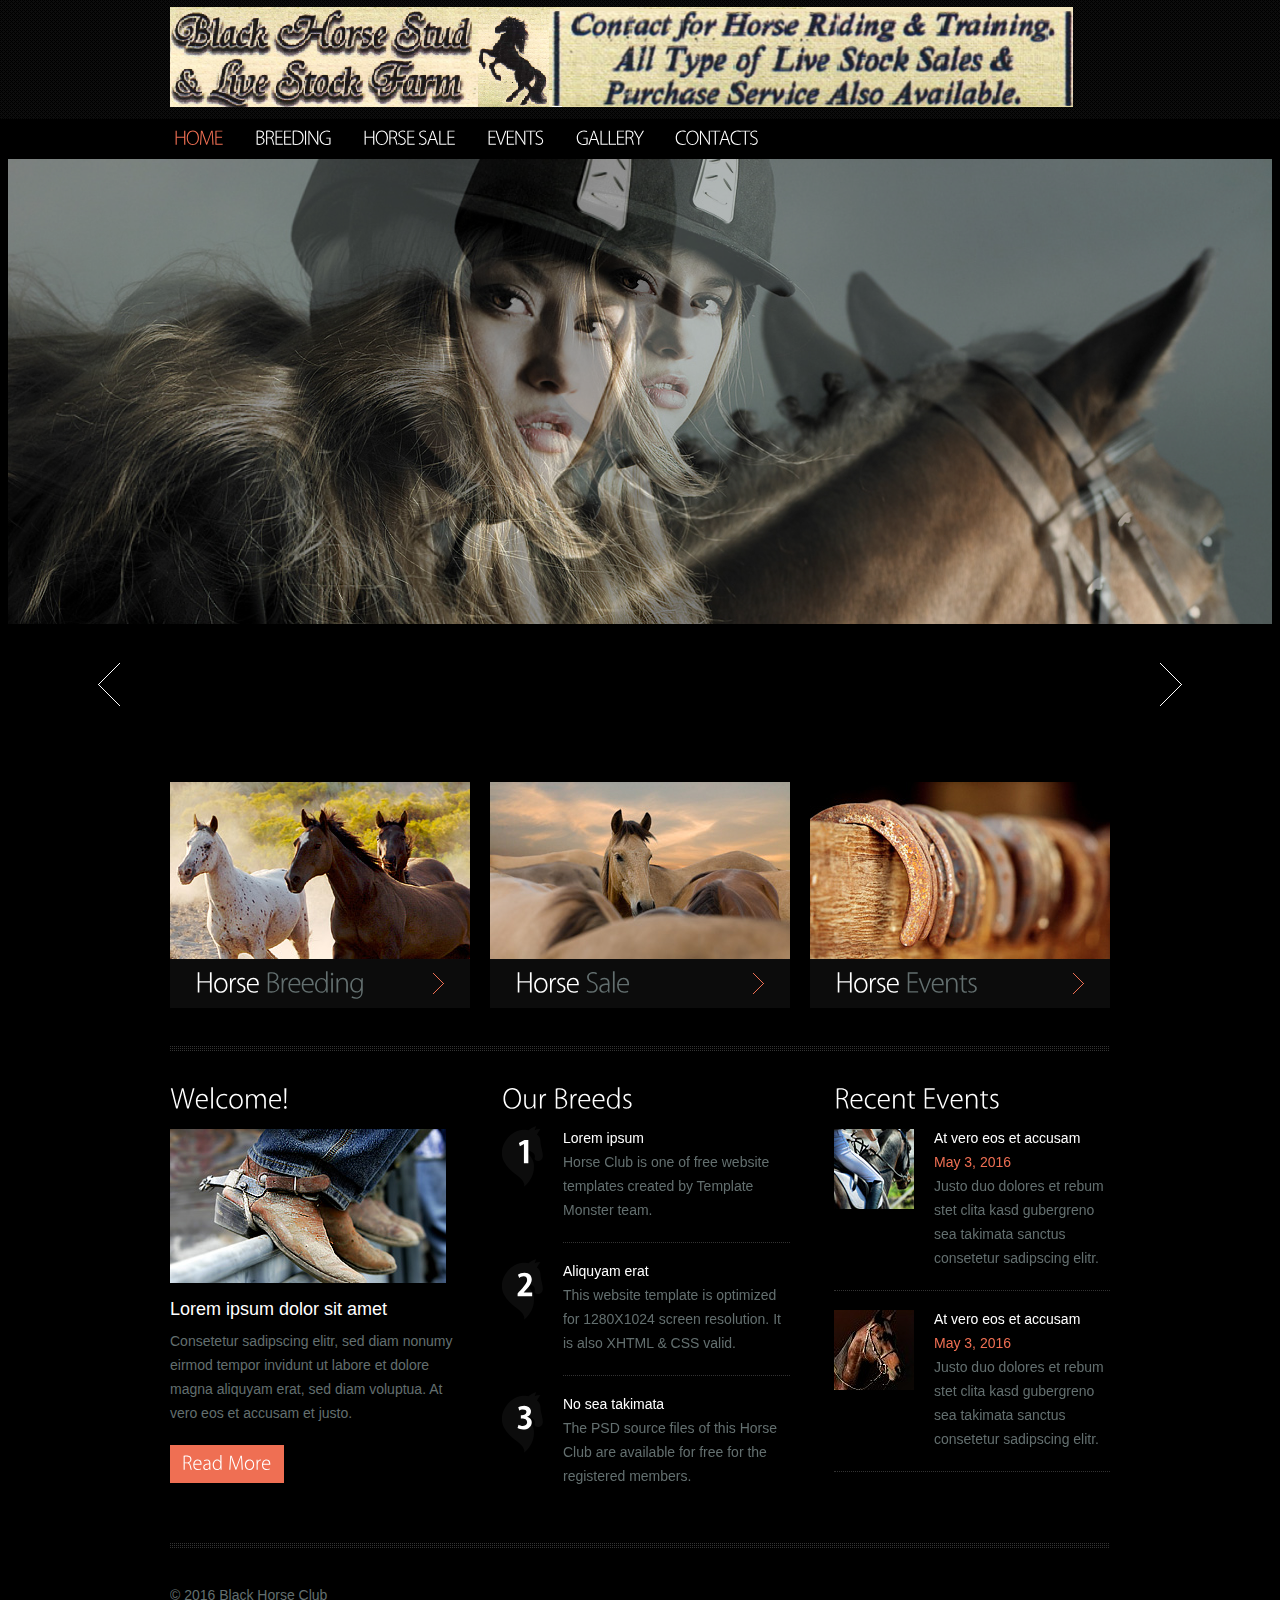
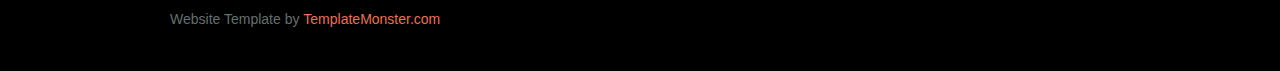
==== index.html @ 8a6ad32f "1) Updated contact info 2) Removed 3 extra columns from the footer." ====
<!DOCTYPE html>
<html lang="en">
<head>
<title>Black Horse Stud</title>
<meta charset="utf-8">
<link rel="stylesheet" type="text/css" media="screen" href="css/reset.css">
<link rel="stylesheet" type="text/css" media="screen" href="css/grid_12.css">
<link rel="stylesheet" type="text/css" media="screen" href="css/style.css">
<link rel="stylesheet" type="text/css" media="screen" href="css/slider.css">
<script src="js/jquery-1.7.min.js"></script>
<script src="js/jquery.easing.1.3.js"></script>
<script src="js/tms-0.4.1.js"></script>
<script src="js/cufon-yui.js"></script>
<script src="js/cufon-replace.js"></script>
<script src="js/Kozuka_L_300.font.js"></script>
<script src="js/Kozuka_B_700.font.js"></script>
<script>
$(document)
    .ready(function () {
    $('.slider')
        ._TMS({
        show: 0,
        pauseOnHover: true,
        prevBu: '.prev',
        nextBu: '.next',
        playBu: false,
        duration: 10000,
        preset: 'zoomer',
        pagination: true,
        pagNums: false,
        slideshow: 7000,
        numStatus: false,
        banners: 'fade',
        waitBannerAnimation: false,
        progressBar: false
    })
});
</script>
<!--[if lt IE 9]>
<script src="js/html5.js"></script>
<link rel="stylesheet" type="text/css" media="screen" href="css/ie.css">
<![endif]-->
</head>
<body>
<!--==============================header=================================-->
<header>
  <div class="main">
    <h1><a href="index.html"><img src="images/logo.png" alt=""></a></h1>
    <div class="social-icons" style="display:none;" style="display:none;"> <span>Follow Us:</span>
      <div> <a href="#" class="icon-3"></a> <a href="#" class="icon-2"></a> <a href="#" class="icon-1"></a> </div>
    </div>
    <div class="clear"></div>
  </div>
</header>
<nav>
  <ul class="menu">
    <li class="current"><a href="index.html">Home</a></li>
    <li><a href="breeding.html">Breeding</a></li>
    <li><a href="sale.html">Horse Sale</a></li>
    <li><a href="events.html">Events</a></li>
    <li><a href="gallery.html">Gallery</a></li>
    <li><a href="contacts.html">Contacts</a></li>
  </ul>
  <div class="clear"></div>
</nav>
<div id="slide">
  <div class="slider">
    <ul class="items">
      <li><img src="images/slider-1.jpg" alt="">
        <div class="banner">
          <p class="extra-wrap"><strong>The most reputable horse breeder</strong><span>Lorem ipsum dolor sit amet, consetetur sadipscing elitr sed diam nonumy</span></p>
          <!--<a href="#">Read More</a>--></div>
      </li>
      <li><img src="images/slider-2.jpg" alt="">
        <div class="banner">
          <p class="extra-wrap"><strong>Want a stable friendship? Get a horse!</strong><span>Dolor sit amet, consetetur sadipscing elitr sed diam nonumy</span></p>
          <!--<a href="#">Read More</a>--></div>
      </li>
      <li><img src="images/slider-3.jpg" alt="">
        <div class="banner">
          <p class="extra-wrap"><strong>We can care about your horses!</strong><span>Consetetur sadipscing elitr sed diam nonumy</span></p>
          <!--<a href="#">Read More</a>--></div>
      </li>
    </ul>
  </div>
  <a href="#" class="prev"></a><a href="#" class="next"></a> </div>
<!--==============================content================================-->
<section id="content">
  <div class="container_12 top-1">
    <div class="grid_4 box-1"> <img src="images/page1-img1.jpg" alt=""> <a href="#"><span class="clr-1">Horse</span> Breeding</a> </div>
    <div class="grid_4 box-1"> <img src="images/page1-img2.jpg" alt=""> <a href="#"><span class="clr-1">Horse</span> Sale</a> </div>
    <div class="grid_4 box-1"> <img src="images/page1-img3.jpg" alt=""> <a href="#"><span class="clr-1">Horse</span> Events</a> </div>
    <div class="grid_12">
      <div class="line pad-1"></div>
    </div>
    <div class="grid_4">
      <h2 class="p2">Welcome!</h2>
      <img src="images/page1-img4.jpg" alt="">
      <p class="text-1 top-2 p3">Lorem ipsum dolor sit amet</p>
      <p>Consetetur sadipscing elitr, sed diam nonumy eirmod tempor invidunt ut labore et dolore magna aliquyam erat, sed diam voluptua. At vero eos et accusam et justo.</p>
      <a href="#" class="button top-3">Read More</a> </div>
    <div class="grid_4">
      <div class="left-1">
        <h2 class="p4">Our Breeds</h2>
        <div class="wrap">
          <div class="number">1</div>
          <p class="extra-wrap border-bot-1"><span class="clr-1">Lorem ipsum</span><br>
            Horse Club is one of free website templates created by Template Monster team. </p>
        </div>
        <div class="wrap">
          <div class="number">2</div>
          <p class="extra-wrap border-bot-1"><span class="clr-1">Aliquyam erat</span><br>
            This website template is optimized for 1280X1024 screen resolution. It is also XHTML & CSS valid.</p>
        </div>
        <div class="wrap">
          <div class="number">3</div>
          <p class="extra-wrap"><span class="clr-1">No sea takimata</span><br>
            The PSD source files of this Horse Club are available for free for the registered members.</p>
        </div>
      </div>
    </div>
    <div class="grid_4">
      <div class="left-2">
        <h2 class="p4">Recent Events</h2>
        <div class="wrap border-bot-1"> <img src="images/page1-img5.jpg" alt="" class="img-indent">
          <p class="extra-wrap"><span class="clr-1">At vero eos et accusam</span><br>
            <a href="#" class="link">May 3, 2016</a><br>
            Justo duo dolores et rebum stet clita kasd gubergreno sea takimata sanctus consetetur sadipscing elitr.</p>
        </div>
        <div class="wrap border-bot-1"> <img src="images/page1-img6.jpg" alt="" class="img-indent">
          <p class="extra-wrap"><span class="clr-1">At vero eos et accusam</span><br>
            <a href="#" class="link">May 3, 2016</a><br>
            Justo duo dolores et rebum stet clita kasd gubergreno sea takimata sanctus consetetur sadipscing elitr.</p>
        </div>
      </div>
    </div>
    <div class="clear"></div>
  </div>
</section>
<!--==============================footer=================================-->
<footer>
  <!--<div class="footer-col-1">
    <h3>Why Us</h3>
    <ul class="list-1">
      <li><a href="#">Nam liber tepor cum</a></li>
      <li><a href="#">Soluta nobeleifend option</a></li>
      <li><a href="#">Congue ni imperdietng</a></li>
    </ul>
  </div>
  <div class="footer-col-2">
    <h3>Address</h3>
    <dl class="adrss">
      <dd><span>Country:</span>USA</dd>
      <dd><span>City:</span>San Diego</dd>
      <dd><span>Email:</span><a href="#" class="link">lcenter@mail.com</a></dd>
    </dl>
  </div>
  <div class="footer-col-3">
    <h3>Newsletter</h3>
    <form id="form-search" method="post" action="#">
      <input type="text" value="" onBlur="if(this.value=='') this.value=''" onFocus="if(this.value =='' ) this.value=''">
      <a href="#"></a>
    </form>
  </div>-->
  <div class="footer-col-4">
    <p>© 2016 Black Horse Club<br>
      Website Template by <a target="_blank" href="http://www.templatemonster.com/" class="link">TemplateMonster.com</a></p>
  </div>
</footer>
<script>Cufon.now();</script>
</body>
</html>
---- css/grid_12.css ----
.container_12 {
	margin-left:auto;
	margin-right:auto;
	width:960px
}
.grid_1, .grid_2, .grid_3, .grid_4, .grid_5, .grid_6, .grid_7, .grid_8, .grid_9, .grid_10, .grid_11, .grid_12 {
	display:inline;
	float:left;
	position:relative;
	margin:0 10px
}
.alpha {
	margin-left:0
}
.omega {
	margin-right:0
}
.container_12 .grid_1 {
	width:60px
}
.container_12 .grid_2 {
	width:140px
}
.container_12 .grid_3 {
	width:220px
}
.container_12 .grid_4 {
	width:300px
}
.container_12 .grid_5 {
	width:380px
}
.container_12 .grid_6 {
	width:460px
}
.container_12 .grid_7 {
	width:540px
}
.container_12 .grid_8 {
	width:620px
}
.container_12 .grid_9 {
	width:700px
}
.container_12 .grid_10 {
	width:780px
}
.container_12 .grid_11 {
	width:860px
}
.container_12 .grid_12 {
	width:940px
}
.container_12 .prefix_1 {
	padding-left:80px
}
.container_12 .prefix_2 {
	padding-left:160px
}
.container_12 .prefix_3 {
	padding-left:240px
}
.container_12 .prefix_4 {
	padding-left:320px
}
.container_12 .prefix_5 {
	padding-left:400px
}
.container_12 .prefix_6 {
	padding-left:480px
}
.container_12 .prefix_7 {
	padding-left:560px
}
.container_12 .prefix_8 {
	padding-left:640px
}
.container_12 .prefix_9 {
	padding-left:720px
}
.container_12 .prefix_10 {
	padding-left:800px
}
.container_12 .prefix_11 {
	padding-left:880px
}
.container_12 .suffix_1 {
	padding-right:80px
}
.container_12 .suffix_2 {
	padding-right:160px
}
.container_12 .suffix_3 {
	padding-right:240px
}
.container_12 .suffix_4 {
	padding-right:320px
}
.container_12 .suffix_5 {
	padding-right:400px
}
.container_12 .suffix_6 {
	padding-right:480px
}
.container_12 .suffix_7 {
	padding-right:560px
}
.container_12 .suffix_8 {
	padding-right:640px
}
.container_12 .suffix_9 {
	padding-right:720px
}
.container_12 .suffix_10 {
	padding-right:800px
}
.container_12 .suffix_11 {
	padding-right:880px
}
.container_12 .push_1 {
	left:80px
}
.container_12 .push_2 {
	left:160px
}
.container_12 .push_3 {
	left:240px
}
.container_12 .push_4 {
	left:320px
}
.container_12 .push_5 {
	left:400px
}
.container_12 .push_6 {
	left:480px
}
.container_12 .push_7 {
	left:560px
}
.container_12 .push_8 {
	left:640px
}
.container_12 .push_9 {
	left:720px
}
.container_12 .push_10 {
	left:800px
}
.container_12 .push_11 {
	left:880px
}
.container_12 .pull_1 {
	left:-80px
}
.container_12 .pull_2 {
	left:-160px
}
.container_12 .pull_3 {
	left:-240px
}
.container_12 .pull_4 {
	left:-320px
}
.container_12 .pull_5 {
	left:-400px
}
.container_12 .pull_6 {
	left:-480px
}
.container_12 .pull_7 {
	left:-560px
}
.container_12 .pull_8 {
	left:-640px
}
.container_12 .pull_9 {
	left:-720px
}
.container_12 .pull_10 {
	left:-800px
}
.container_12 .pull_11 {
	left:-880px
}
.clear {
	clear:both;
	display:block;
	overflow:hidden;
	visibility:hidden;
	width:0;
	height:0
}
.clearfix:after {
	clear:both;
	content:' ';
	display:block;
	font-size:0;
	line-height:0;
	visibility:hidden;
	width:0;
	height:0
}
.clearfix {
	display:inline-block
}
* html .clearfix {
	height:1%
}
.clearfix {
	display:block
}
---- css/style.css ----
/* Global properties ======================================================== */
html, body {
	width:100%;
	padding:0;
	margin:0;
}
body {
	font: 14px/24px Tahoma, Geneva, sans-serif;
	color:#636f6f;
	min-width:1264px;
	background: #000;
}
.ic {
	border:0;
	float:right;
	background:#fff;
	color:#f00;
	width:50%;
	line-height:10px;
	font-size:10px;
	margin:-220% 0 0 0;
	overflow:hidden;
	padding:0
}
.main {
	width:940px;
	margin:0 auto;
}
/***********************************************************************/
a {
	text-decoration:none;
	cursor:pointer;
	text-decoration:none;
}
a:hover {
	text-decoration:none;
}
.button {
	background:#ef6f53;
	color:#fff;
	font-size:18px;
	line-height:24px;
	padding:4px 12px 10px 12px;
	display:inline-block;
}
.button:hover {
	background:#636f6f;
}
.link {
	color:#ef6f53;
	text-decoration:none;
}
.link:hover {
	text-decoration:underline;
}
.clr-1 {
	color:#fff;
}
.text-1 {
	color:#fff;
	font-size:18px;
	line-height:24px;
}
h2 {
	font-size:26px;
	line-height:32px;
	color:#fff;
	font-weight:normal;
}
h3 {
	font-size:18px;
	line-height:24px;
	color:#fff;
	font-weight:normal;
}
ul {
	margin:0;
	padding:0;
	list-style-image:none;
}
ul.list-1 li {
	padding:0px 0 0px 12px;
	line-height:24px;
	background:url(../images/marker-1.gif) 0 9px no-repeat;
}
ul.list-1 li a {
	font-size:14px;
	color:#636f6f;
	line-height:24px;
}
ul.list-1 li a:hover {
	color:#ef6f53;
}
ul.list-2 li {
	padding:0px 0 6px 15px;
	line-height:24px;
	background:url(../images/marker-3.gif) 0 9px no-repeat;
}
ul.list-2 li a {
	font-size:14px;
	color:#fff;
	line-height:24px;
}
ul.list-2 li a:hover {
	color:#ef6f53;
}
/******************************************************************/
.clear {
	clear:both;
	line-height:0;
	font-size:0;
	width:100%;
}
.wrapper {
	width:100%;
	overflow:hidden;
	position:relative
}
.wrap {
	overflow:hidden;
	position:relative;
}
.extra-wrap {
	overflow:hidden;
}
.fleft {
	float:left;
}
.fright {
	float:right;
}
.img-indent {
	float:left;
	margin:3px 20px 0px 0;
}
.img-indent-2 {
	float:left;
	margin:8px 20px 0px 0;
}
.last {
	margin-right:0px !important;
	padding-right:0px !important;
}
.top-1 {
	padding-top:38px;
}
.top-2 {
	margin-top:14px;
}
.top-3 {
	margin-top:20px;
}
.top-4 {
	padding-top:30px;
}
.top-5 {
	padding-top:22px;
}
.top-6 {
	padding-top:19px;
}
.left-1 {
	margin-left:12px;
}
.left-2 {
	margin-left:24px;
}
.bot-0 {
	padding-bottom:0 !important;
	margin-bottom:0 !important;
}
.pad-0 {
	padding:0px 0px 0px 0px;
}
.pad-1 {
	margin:38px 0px 29px 0px;
}
.pad-2 {
	margin:40px 0px 30px 0px;
}
.p1 {
	padding-bottom:24px;
}
.p2 {
	padding-bottom:17px;
}
.p3 {
	padding-bottom:8px;
}
.p4 {
	padding-bottom:14px;
}
.p5 {
	padding-bottom:10px;
}
/*********************************header*************************************/
header {
	width:100%;
	margin:0 auto;
	z-index:101;
	background:url(../images/header.gif) 0 0 repeat;
	padding:7px 0 12px 0;
}
h1 {
	display:inline-block;
	z-index:100;
	float:left;
}
.social-icons {
	overflow:hidden;
	float:right;
	padding:25px 0px 0px 0;
}
.social-icons span {
	display:block;
	font-size:18px;
	line-height:24px;
	color:#636f6f;
	letter-spacing:-1px;
	margin:-3px 15px 0 0;
	text-align:right;
	float:left;
}
.social-icons>div {
	float:right;
	overflow:hidden;
}
.social-icons a {
	display:inline-block;
	width:23px;
	height:23px;
	float:right;
}
.icon-1 {
	background:url(../images/icon-1.png) 0 0 no-repeat;
}
.icon-2 {
	background:url(../images/icon-2.png) 0 0 no-repeat;
	margin-left:7px;
}
.icon-3 {
	background:url(../images/icon-3.png) 0 0 no-repeat;
	margin-left:7px;
}
.social-icons a:hover {
	background-color:#ef6f53;
}
nav {
	width:940px;
	margin:0 auto;
	z-index:100;
	padding:5px 0px 11px 0px;
}
ul.menu {
	display:inline-block;
}
ul.menu li {
	float:left;
	line-height:24px;
	margin:0px 28px 0px 4px;
}
ul.menu li a {
	font-size:18px;
	line-height:24px;
	color:#fff;
	text-transform:uppercase;
	display:inline-block;
	letter-spacing:-1px;
}
ul.menu li a:hover, ul.menu li.current a {
	color:#ef6f53;
}
/*********************************content*************************************/
#content {
	width:960px;
	margin:0 auto;
	padding:0px 0px 55px 0;
	position:relative;
}
.box-1 a {
	background:url(../images/marker-2.gif) right 13px no-repeat #0c0c0c;
	font-size:26px;
	line-height:32px;
	color:#636f6f;
	letter-spacing:-1px;
	display:block;
	padding:5px 26px 12px 25px;
}
.box-1 a:hover {
	background-color:#2f2929;
}
.line {
	background:url(../images/line.png) 0 0 repeat-x;
	height:5px;
}
.box-2 {
	overflow:hidden;
}
.number {
	background:url(../images/number.png) 0 0 no-repeat;
	width:45px;
	height:58px;
	font-size:30px;
	color:#fff;
	line-height:36px;
	text-align:center;
	float:left;
	margin: 0 16px 0 0;
	padding-top:5px;
}
.border-bot-1 {
	border-bottom:#333333 1px dotted;
	padding-bottom:20px;
	margin-bottom:16px;
}
.box-3>div {
	float:left;
	width:276px;
	margin-right:56px;
}
.box-4 {
	overflow:hidden;
	padding:10px 0 8px 0;
}
.box-4 img {
	float:left;
	margin:3px 20px 0 0;
}
.box-5>div {
	float:left;
	width:171px;
	margin-right:47px;
}
.lists {
	overflow:hidden;
}
.lists ul {
	float:left;
	width:286px;
	margin-right:32px;
}
/****************************footer************************/
footer {
	width:940px;
	margin:0 auto;
	position:relative;
	overflow:hidden;
	padding:37px 0 40px 0;
	background:url(../images/line.png) 0 0 repeat-x;
}
footer h3 {
	padding-bottom:15px;
}
.footer-col-1 {
	float:left;
	width:190px;
	padding:0 20px 0 0px;
}
#form-search {
	margin:3px 0 0 0px;
	overflow:hidden;
	width:180px;
	background:#1a1a1a;
}
#form-search span {
	display:block;
	margin-bottom:5px;
}
#form-search input {
	width:140px;
	height:20px;
	font-family:Tahoma, Geneva, sans-serif;
	font-size:14px;
	color:#fff;
	border:none;
	background:transparent;
	vertical-align:top;
	padding:2px 5px 3px 10px;
	display: inline-block;
	float:left;
}
#form-search a {
	float:right;
	background:url(../images/search.gif) 0 0 no-repeat #ef6f53;
	width:25px;
	height:25px;
}
#form-search a:hover {
	background-color:#636f6f;
}
.footer-col-2 {
	float:left;
	width:190px;
	padding:0 20px 0 0px;
}
.footer-col-3 {
	float:left;
	width:180px;
	padding:0 64px 0 0px;
}
dl.adrss {
	margin:0px 0 0px 0;
}
dl.adrss dt {
	line-height:24px;
	margin-bottom:3px;
}
dl.adrss dd span {
	width:52px;
	text-align:left;
	display:block;
	float:left;
	margin-right:12px;
	color:#fff;
}
dl.adrss dd {
}
dl.adrss dd a {
}
dl.adrss dd a:hover {
}
.footer-col-4 {
	float:left;
	width:276px;
	padding:3px 0px 0 0px;
}
/**********************form**********************/
.map {
	width:276px;
	height:200px;
	margin-top:17px;
}
.map iframe {
	width:276px;
	height:200px;
}
dl.adr {
	margin-top:13px;
}
dl.adr dt {
	margin-bottom:6px;
}
dl.adr dd span {
	width:80px;
	display:block;
	float:left;
	color:#fff;
}
dl.adr dd {
}
dl.adr dd a {
}
dl.adr dd a:hover {
}
#form {
	margin: 17px 0 0px 0px;
	width:607px;
}
#form input {
	border:#1a1a1a 1px solid;
	background:#1a1a1a;
	font-size:14px;
	font-family: Tahoma, Geneva, sans-serif;
	color:#fff;
	padding:3px 10px 3px 10px;
	outline: medium none;
	width: 511px;
	height:17px;
	float:left;
}
#form textarea {
	border:#1a1a1a 1px solid;
	background:#1a1a1a;
	font-size:14px;
	font-family: Tahoma, Geneva, sans-serif;
	color:#fff;
	height: 249px;
	outline: medium none;
	overflow: auto;
	padding: 4px 0px 0px 10px;
	width:521px;
	resize:none;
	margin:0px 0 0 0;
	float:left;
}
#form label {
	position:relative;
	display: block;
	min-height:30px;
	overflow:hidden;
}
.btns {
	text-align:right;
	overflow:hidden;
	width:607px;
}
.btns a {
	display:inline-block;
	margin:20px 0px 0 10px;
	width:88px;
	text-align:center;
}
#form label strong {
	float:left;
	display:block;
	padding-top:3px;
	line-height:15px;
	width:74px;
	font-weight:normal;
	white-space:nowrap;
}
---- css/slider.css ----
/*--------- slider ---------*/
#slide {
	position:relative;
	width:1264px;
	height:585px;
	margin:0 auto;
	padding:0px 0px 0 0px;
	z-index:2;
	background:#000;
	overflow:hidden;
}
.slider {
	width:1264px;
	height:465px;
	margin:0 auto;
	position:relative;
	z-index:2;
	overflow:visible !important;
}
.items {
	display:none;
}
.pagination {
	display:none;
}
.pagination li {
}
.pagination a {
}
.pagination li.current a, .pagination li:hover a {
}
.prev {
	position:absolute;
	top:504px;
	left:90px;
	z-index:111;
	display:inline-block;
	width:22px;
	height:43px;
	background:url(../images/prev.gif) 0 0 no-repeat;
}
.prev:hover {
	background-position:0 bottom;
}
.next {
	position:absolute;
	top:504px;
	right:90px;
	z-index:111;
	display:inline-block;
	width:22px;
	height:43px;
	background:url(../images/next.gif) 0 0 no-repeat;
}
.next:hover {
	background-position:0 bottom;
}
.banner {
	position:absolute;
	left:162px;
	top:465px;
	width:940px;
	background:#000;
	overflow:hidden;
	padding:10px 0 0px 0;
}
.banner p {
	width:740px;
	float:left;
}
.banner p strong {
	font-size:50px;
	line-height:60px;
	color:#fff;
	font-weight:normal;
	letter-spacing:-3px;
	display:block;
}
.banner p span {
	font-size:18px;
	line-height:24px;
	color:#636f6f;
	font-weight:normal;
	letter-spacing:-1px;
	display:block;
	margin-top:-1px;
}
.banner a {
	background:#ef6f53;
	color:#fff;
	font-size:26px;
	line-height:32px;
	padding:11px 24px 21px 24px;
	display:inline-block;
	float:right;
	margin-top:18px;
}
.banner a:hover {
	background:#636f6f;
}
---- css/ie.css ----
*+html {
	overflow:auto;
}
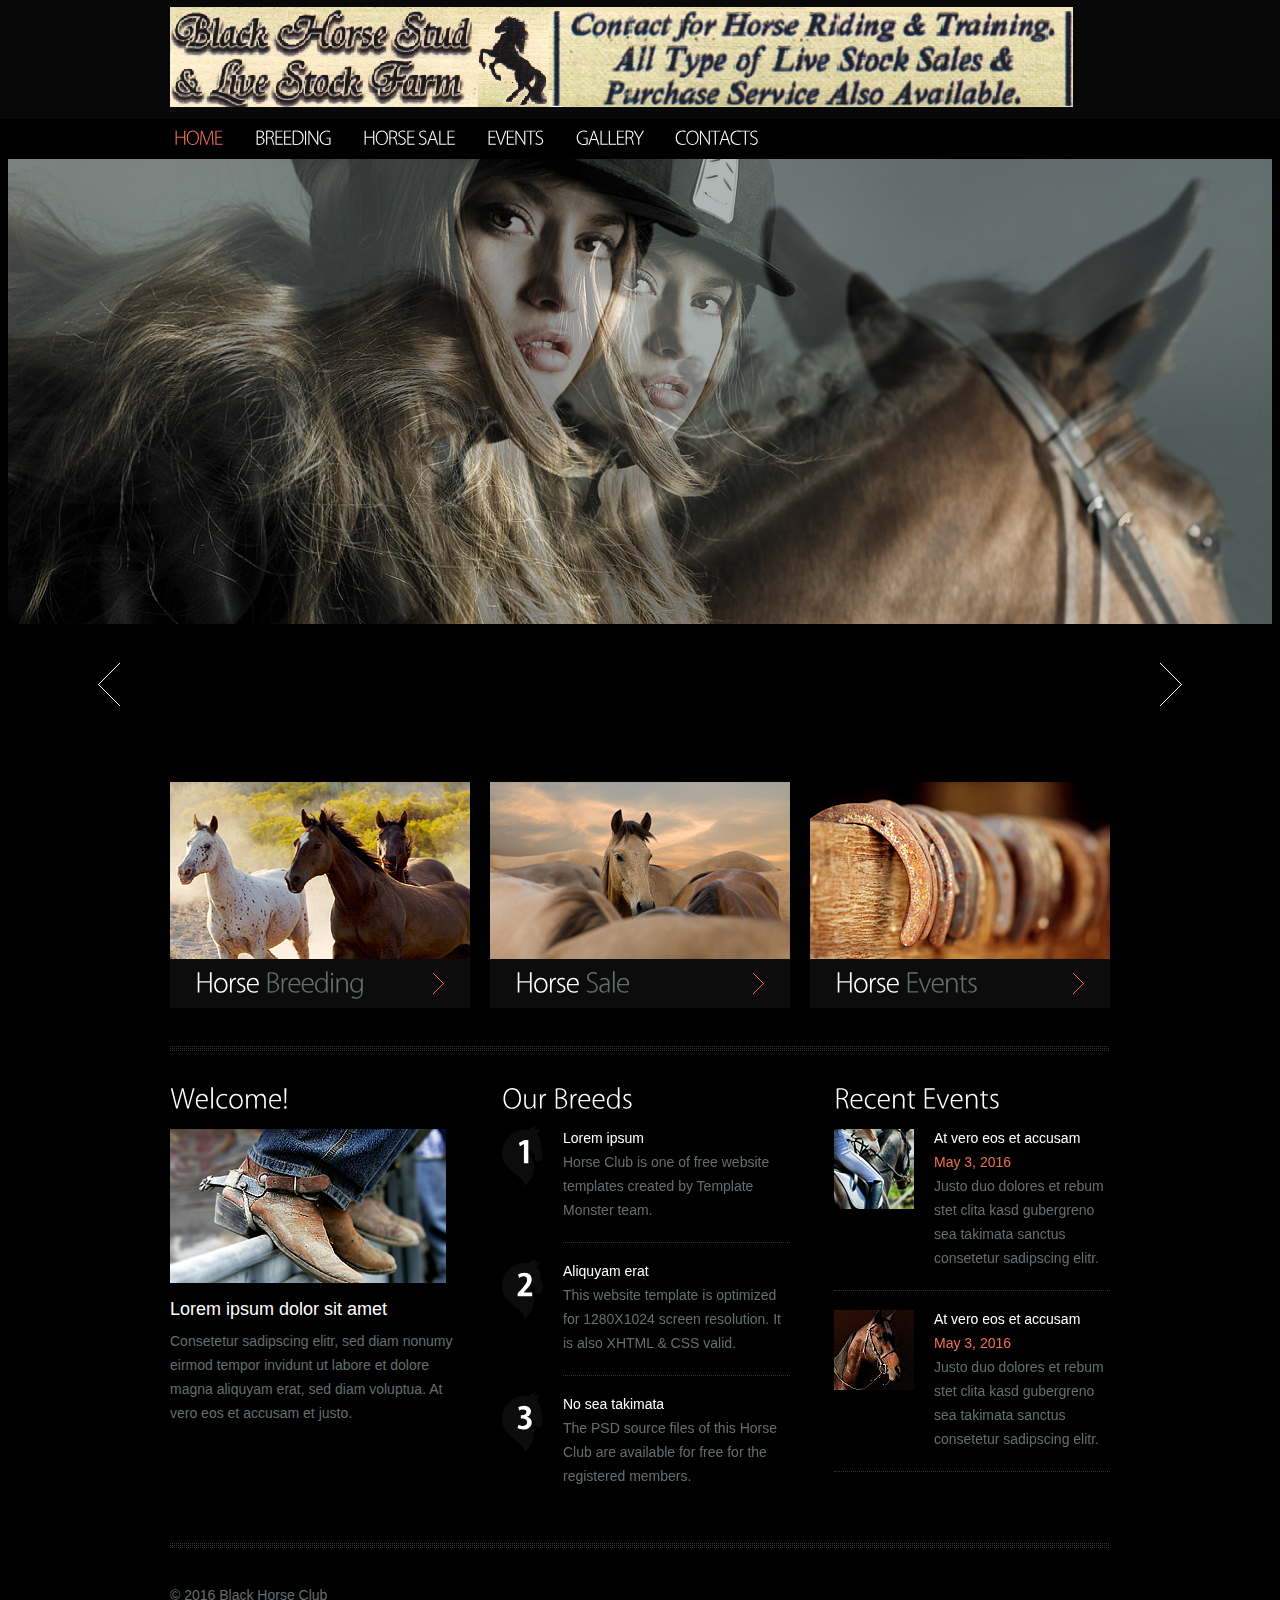
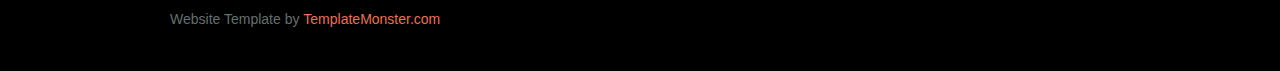
==== commit 3d079d16: "Commented Read more links" ====
--- a/index.html
+++ b/index.html
@@ -98,7 +98,7 @@
       <img src="images/page1-img4.jpg" alt="">
       <p class="text-1 top-2 p3">Lorem ipsum dolor sit amet</p>
       <p>Consetetur sadipscing elitr, sed diam nonumy eirmod tempor invidunt ut labore et dolore magna aliquyam erat, sed diam voluptua. At vero eos et accusam et justo.</p>
-      <a href="#" class="button top-3">Read More</a> </div>
+      <!--<a href="#" class="button top-3">Read More</a>--> </div>
     <div class="grid_4">
       <div class="left-1">
         <h2 class="p4">Our Breeds</h2>
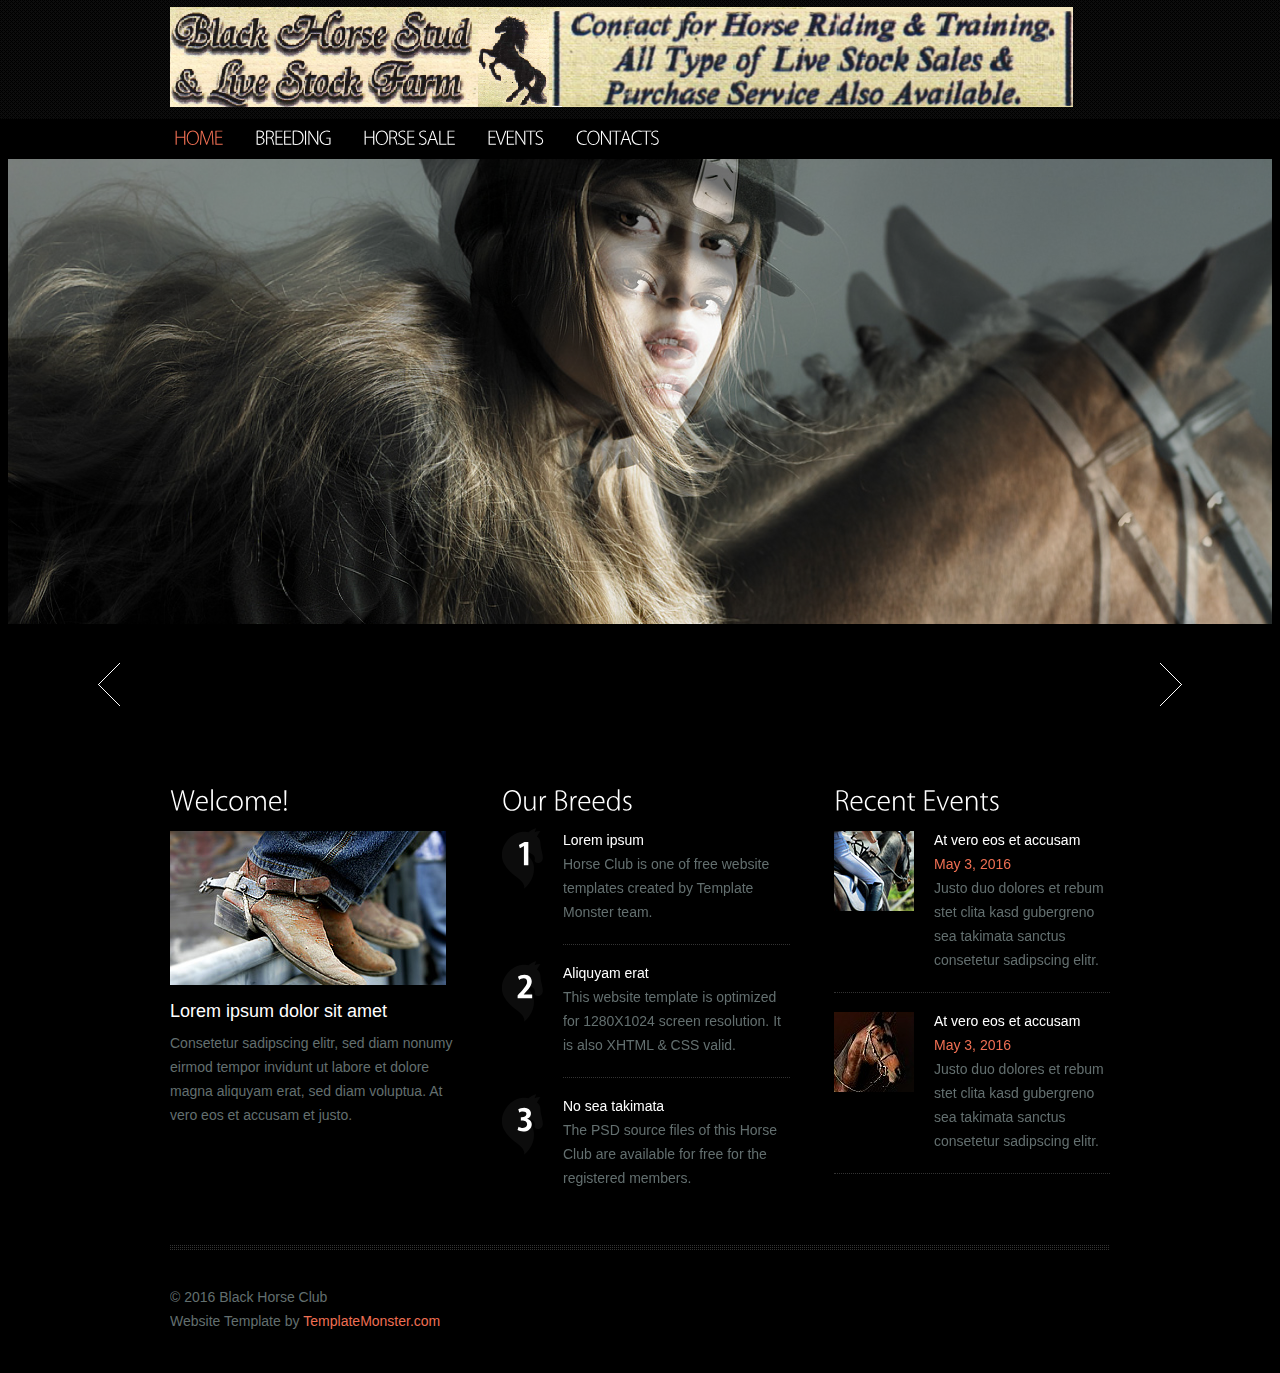
==== commit 9ff93896: "Removing extra content 1) Removed gallery 2) Commented extra grids from homepage." ====
--- a/index.html
+++ b/index.html
@@ -58,7 +58,7 @@
     <li><a href="breeding.html">Breeding</a></li>
     <li><a href="sale.html">Horse Sale</a></li>
     <li><a href="events.html">Events</a></li>
-    <li><a href="gallery.html">Gallery</a></li>
+    <!--<li><a href="gallery.html">Gallery</a></li>-->
     <li><a href="contacts.html">Contacts</a></li>
   </ul>
   <div class="clear"></div>
@@ -87,12 +87,12 @@
 <!--==============================content================================-->
 <section id="content">
   <div class="container_12 top-1">
-    <div class="grid_4 box-1"> <img src="images/page1-img1.jpg" alt=""> <a href="#"><span class="clr-1">Horse</span> Breeding</a> </div>
+    <!--<div class="grid_4 box-1"> <img src="images/page1-img1.jpg" alt=""> <a href="#"><span class="clr-1">Horse</span> Breeding</a> </div>
     <div class="grid_4 box-1"> <img src="images/page1-img2.jpg" alt=""> <a href="#"><span class="clr-1">Horse</span> Sale</a> </div>
     <div class="grid_4 box-1"> <img src="images/page1-img3.jpg" alt=""> <a href="#"><span class="clr-1">Horse</span> Events</a> </div>
     <div class="grid_12">
       <div class="line pad-1"></div>
-    </div>
+    </div>-->
     <div class="grid_4">
       <h2 class="p2">Welcome!</h2>
       <img src="images/page1-img4.jpg" alt="">
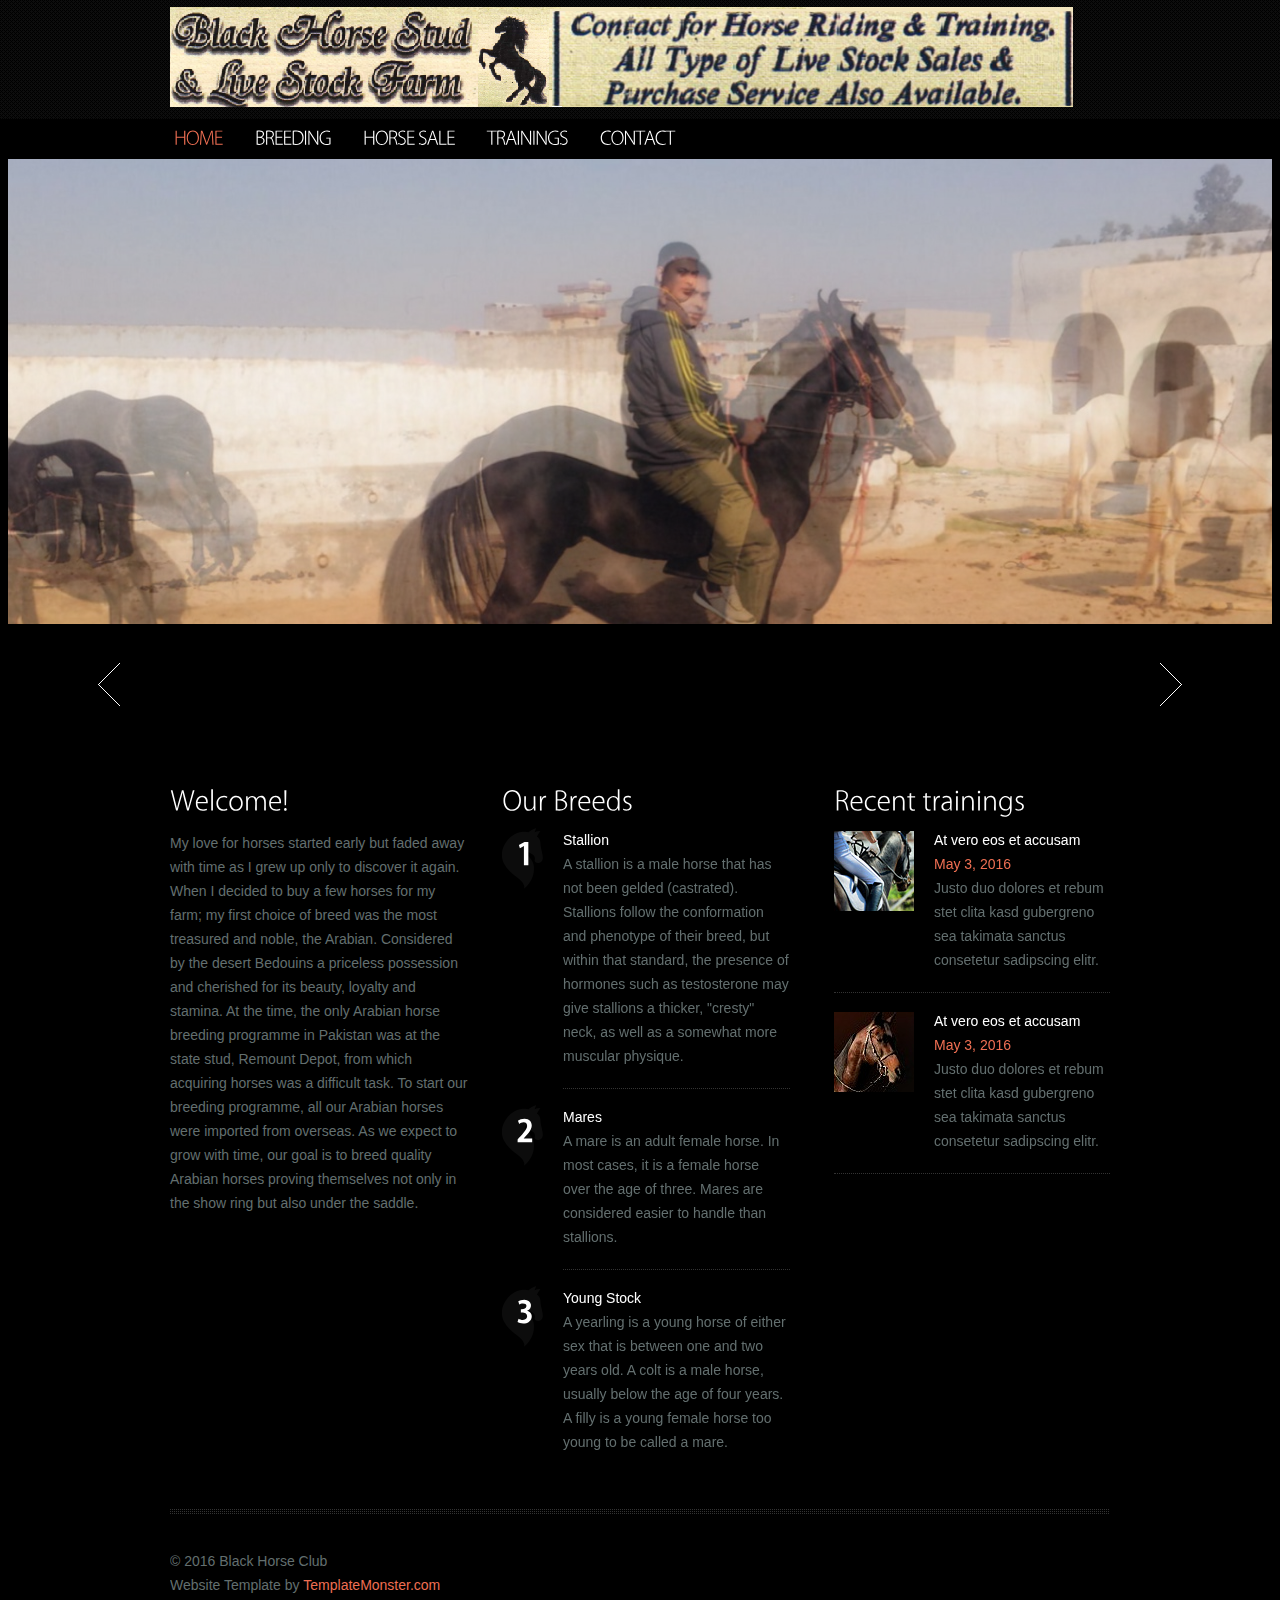
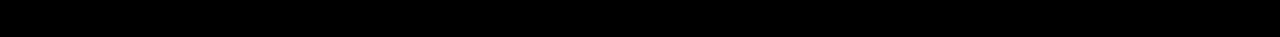
==== commit 32c5e786: "Content Updates 1) Owner image on contact page. 2) Change events to trainings. 3) Adding content on " ====
--- a/index.html
+++ b/index.html
@@ -57,9 +57,9 @@
     <li class="current"><a href="index.html">Home</a></li>
     <li><a href="breeding.html">Breeding</a></li>
     <li><a href="sale.html">Horse Sale</a></li>
-    <li><a href="events.html">Events</a></li>
+    <li><a href="trainings.html">trainings</a></li>
     <!--<li><a href="gallery.html">Gallery</a></li>-->
-    <li><a href="contacts.html">Contacts</a></li>
+    <li><a href="contact.html">Contact</a></li>
   </ul>
   <div class="clear"></div>
 </nav>
@@ -68,17 +68,17 @@
     <ul class="items">
       <li><img src="images/slider-1.jpg" alt="">
         <div class="banner">
-          <p class="extra-wrap"><strong>The most reputable horse breeder</strong><span>Lorem ipsum dolor sit amet, consetetur sadipscing elitr sed diam nonumy</span></p>
+          <p class="extra-wrap"><strong>The most reputable horse breeder</strong><!--<span>Lorem ipsum dolor sit amet, consetetur sadipscing elitr sed diam nonumy</span>--></p>
           <!--<a href="#">Read More</a>--></div>
       </li>
       <li><img src="images/slider-2.jpg" alt="">
         <div class="banner">
-          <p class="extra-wrap"><strong>Want a stable friendship? Get a horse!</strong><span>Dolor sit amet, consetetur sadipscing elitr sed diam nonumy</span></p>
+          <p class="extra-wrap"><strong>Want a stable friendship? Get a horse!</strong><!--<span>Dolor sit amet, consetetur sadipscing elitr sed diam nonumy</span>--></p>
           <!--<a href="#">Read More</a>--></div>
       </li>
       <li><img src="images/slider-3.jpg" alt="">
         <div class="banner">
-          <p class="extra-wrap"><strong>We can care about your horses!</strong><span>Consetetur sadipscing elitr sed diam nonumy</span></p>
+          <p class="extra-wrap"><strong>We can care about your horses!</strong><!--<span>Consetetur sadipscing elitr sed diam nonumy</span>--></p>
           <!--<a href="#">Read More</a>--></div>
       </li>
     </ul>
@@ -89,39 +89,46 @@
   <div class="container_12 top-1">
     <!--<div class="grid_4 box-1"> <img src="images/page1-img1.jpg" alt=""> <a href="#"><span class="clr-1">Horse</span> Breeding</a> </div>
     <div class="grid_4 box-1"> <img src="images/page1-img2.jpg" alt=""> <a href="#"><span class="clr-1">Horse</span> Sale</a> </div>
-    <div class="grid_4 box-1"> <img src="images/page1-img3.jpg" alt=""> <a href="#"><span class="clr-1">Horse</span> Events</a> </div>
+    <div class="grid_4 box-1"> <img src="images/page1-img3.jpg" alt=""> <a href="#"><span class="clr-1">Horse</span> trainings</a> </div>
     <div class="grid_12">
       <div class="line pad-1"></div>
     </div>-->
     <div class="grid_4">
       <h2 class="p2">Welcome!</h2>
-      <img src="images/page1-img4.jpg" alt="">
-      <p class="text-1 top-2 p3">Lorem ipsum dolor sit amet</p>
-      <p>Consetetur sadipscing elitr, sed diam nonumy eirmod tempor invidunt ut labore et dolore magna aliquyam erat, sed diam voluptua. At vero eos et accusam et justo.</p>
+      <!--<img src="images/page1-img4.jpg" alt="">-->
+      <!--<p class="text-1 top-2 p3">Lorem ipsum dolor sit amet</p>-->
+      <p>My love for horses started early but faded away with time as I grew up only to discover it again. 
+	  When I decided to buy a few horses for my farm; my first choice of breed was the most treasured and noble, the Arabian. 
+	  Considered by the desert Bedouins a priceless possession and cherished for its beauty, loyalty and stamina. 
+	  At the time, the only Arabian horse breeding programme in Pakistan was at the state stud, Remount Depot, from which acquiring horses was a difficult task. 
+	  To start our breeding programme, all our Arabian horses were imported from overseas. As we expect to grow with time, our goal is to breed quality Arabian horses proving themselves not only in the show ring but also under the saddle.</p>
       <!--<a href="#" class="button top-3">Read More</a>--> </div>
     <div class="grid_4">
       <div class="left-1">
         <h2 class="p4">Our Breeds</h2>
         <div class="wrap">
           <div class="number">1</div>
-          <p class="extra-wrap border-bot-1"><span class="clr-1">Lorem ipsum</span><br>
-            Horse Club is one of free website templates created by Template Monster team. </p>
+          <p class="extra-wrap border-bot-1"><span class="clr-1">Stallion</span><br>
+            A stallion is a male horse that has not been gelded (castrated). Stallions follow the conformation and phenotype of their breed, but within that standard, the presence of hormones such as testosterone may give stallions a thicker, "cresty" neck, as well as a somewhat more muscular physique. </p>
         </div>
         <div class="wrap">
           <div class="number">2</div>
-          <p class="extra-wrap border-bot-1"><span class="clr-1">Aliquyam erat</span><br>
-            This website template is optimized for 1280X1024 screen resolution. It is also XHTML & CSS valid.</p>
+          <p class="extra-wrap border-bot-1"><span class="clr-1">Mares</span><br>
+            A mare is an adult female horse. In most cases, it is a female horse over the age of three. Mares are considered easier to handle than stallions.</p>
         </div>
         <div class="wrap">
           <div class="number">3</div>
-          <p class="extra-wrap"><span class="clr-1">No sea takimata</span><br>
-            The PSD source files of this Horse Club are available for free for the registered members.</p>
+          <p class="extra-wrap"><span class="clr-1">Young Stock</span><br>
+            A yearling is a young horse of either sex that is between one and two years old. 
+			A colt is a male horse, usually below the age of four years. 
+			A filly is a young female horse too young to be called a mare.
+			</p>
         </div>
       </div>
     </div>
     <div class="grid_4">
       <div class="left-2">
-        <h2 class="p4">Recent Events</h2>
+        <h2 class="p4">Recent trainings</h2>
         <div class="wrap border-bot-1"> <img src="images/page1-img5.jpg" alt="" class="img-indent">
           <p class="extra-wrap"><span class="clr-1">At vero eos et accusam</span><br>
             <a href="#" class="link">May 3, 2016</a><br>
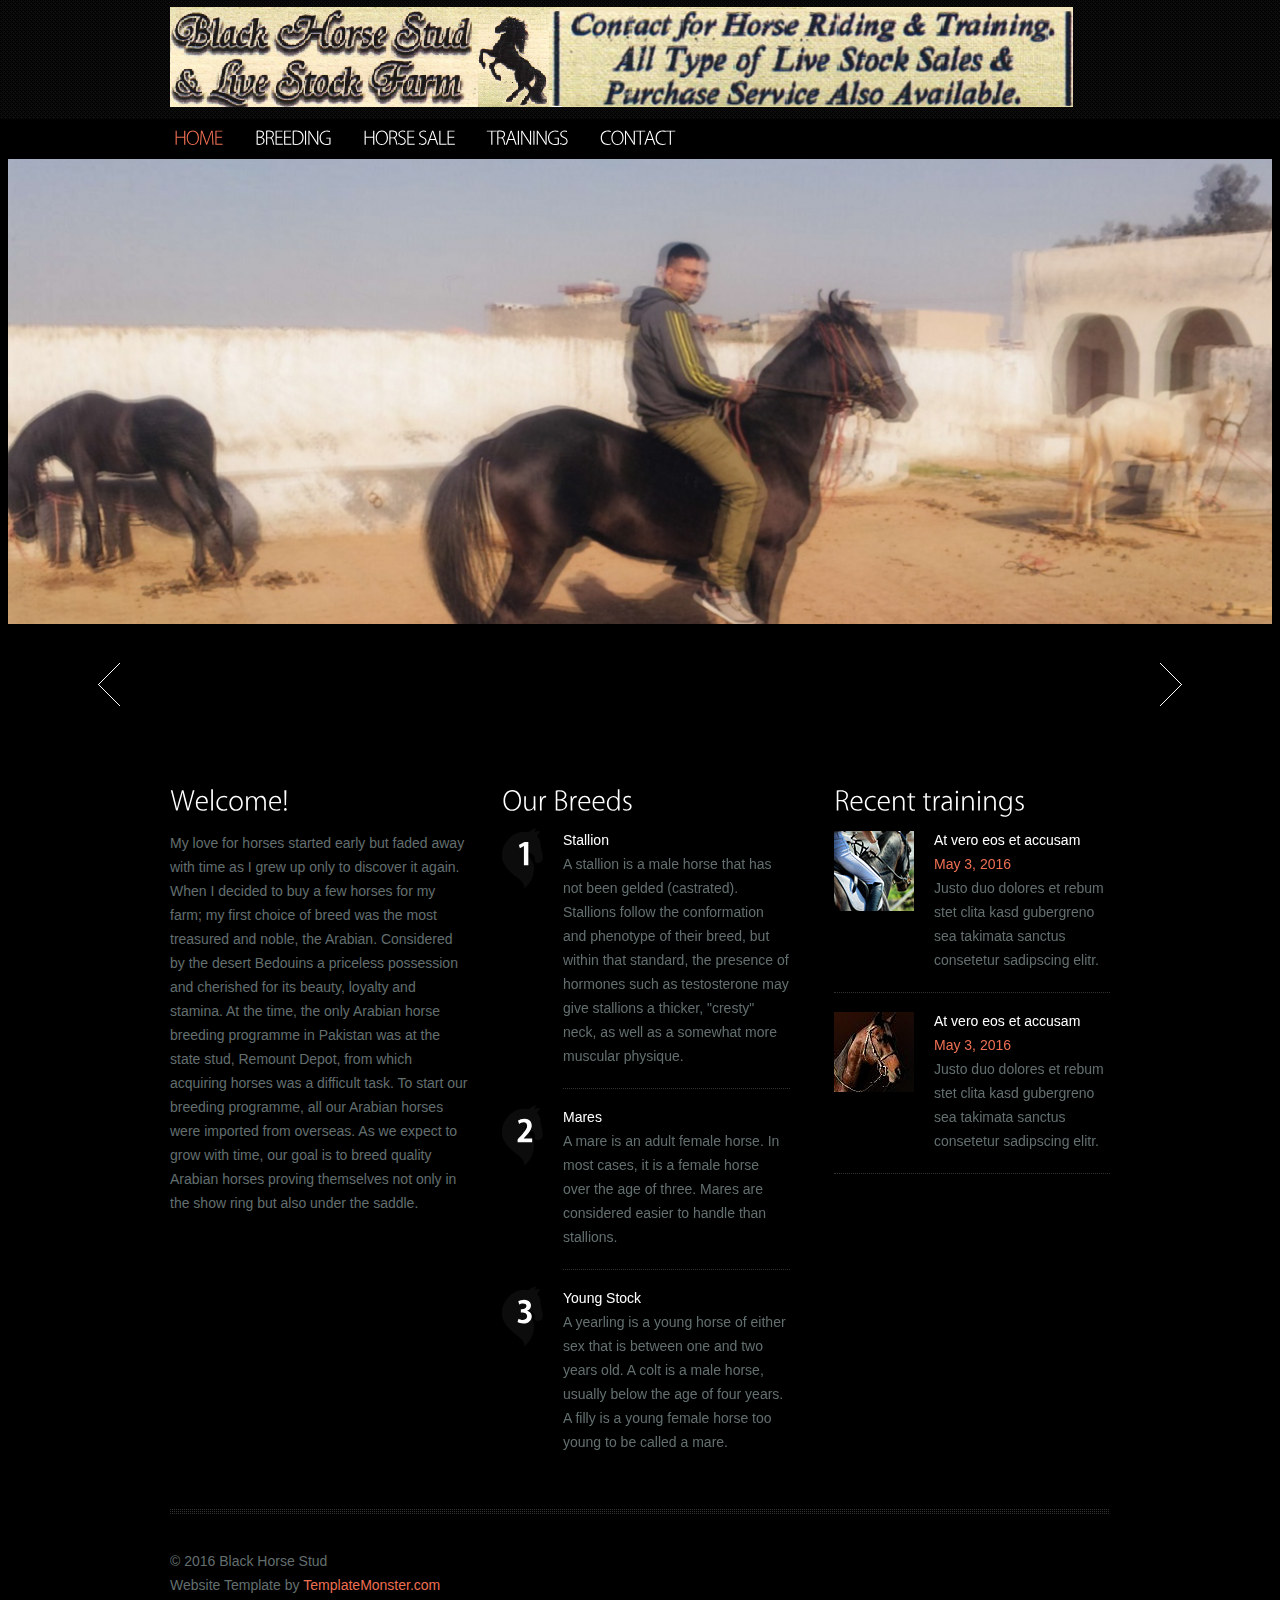
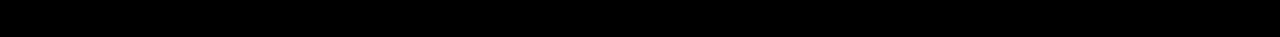
==== commit d30736e0: "Correct name in the footer." ====
--- a/index.html
+++ b/index.html
@@ -170,7 +170,7 @@
     </form>
   </div>-->
   <div class="footer-col-4">
-    <p>© 2016 Black Horse Club<br>
+    <p>© 2016 Black Horse Stud<br>
       Website Template by <a target="_blank" href="http://www.templatemonster.com/" class="link">TemplateMonster.com</a></p>
   </div>
 </footer>
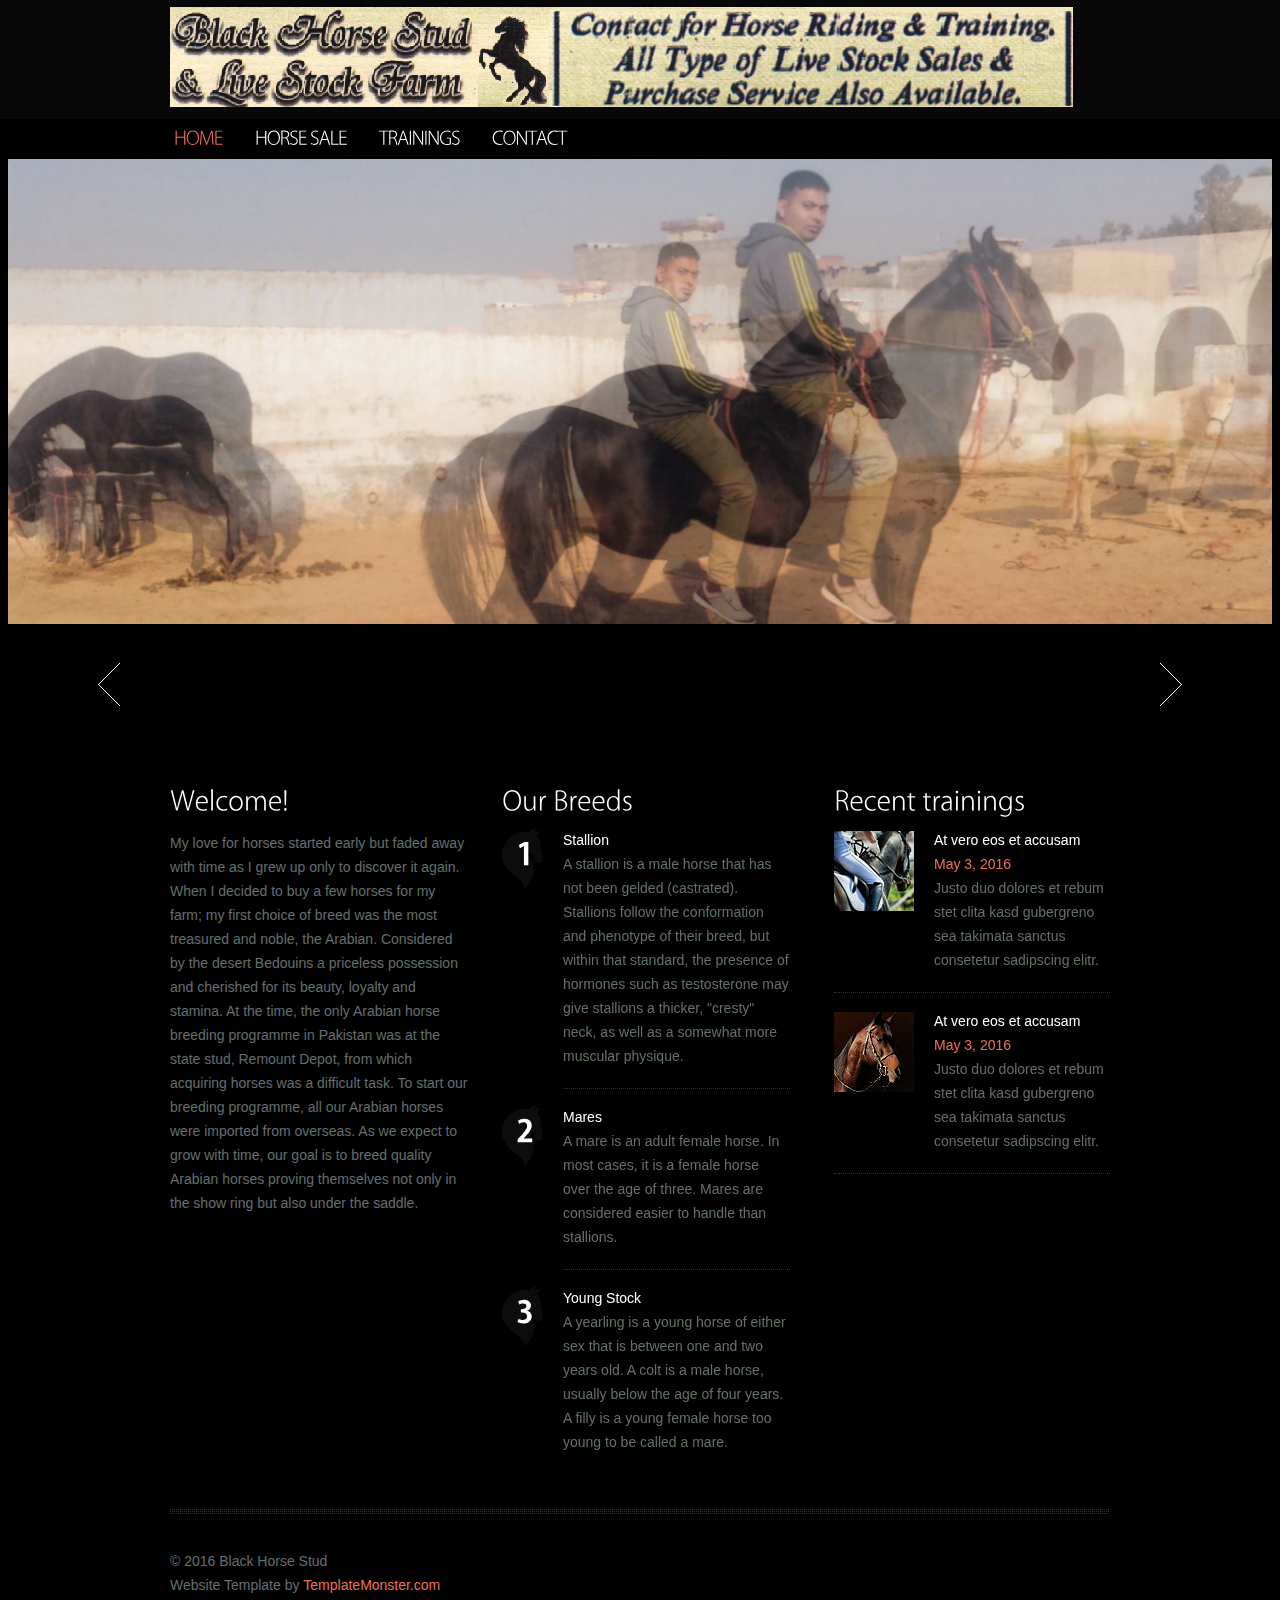
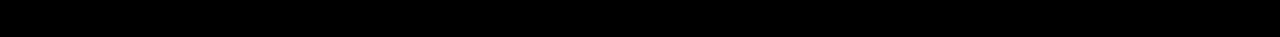
==== commit 90e7100c: "1) Removed breeding page. 2) Added special note on sales page." ====
--- a/index.html
+++ b/index.html
@@ -55,7 +55,7 @@
 <nav>
   <ul class="menu">
     <li class="current"><a href="index.html">Home</a></li>
-    <li><a href="breeding.html">Breeding</a></li>
+    <!--<li><a href="breeding.html">Breeding</a></li>-->
     <li><a href="sale.html">Horse Sale</a></li>
     <li><a href="trainings.html">trainings</a></li>
     <!--<li><a href="gallery.html">Gallery</a></li>-->
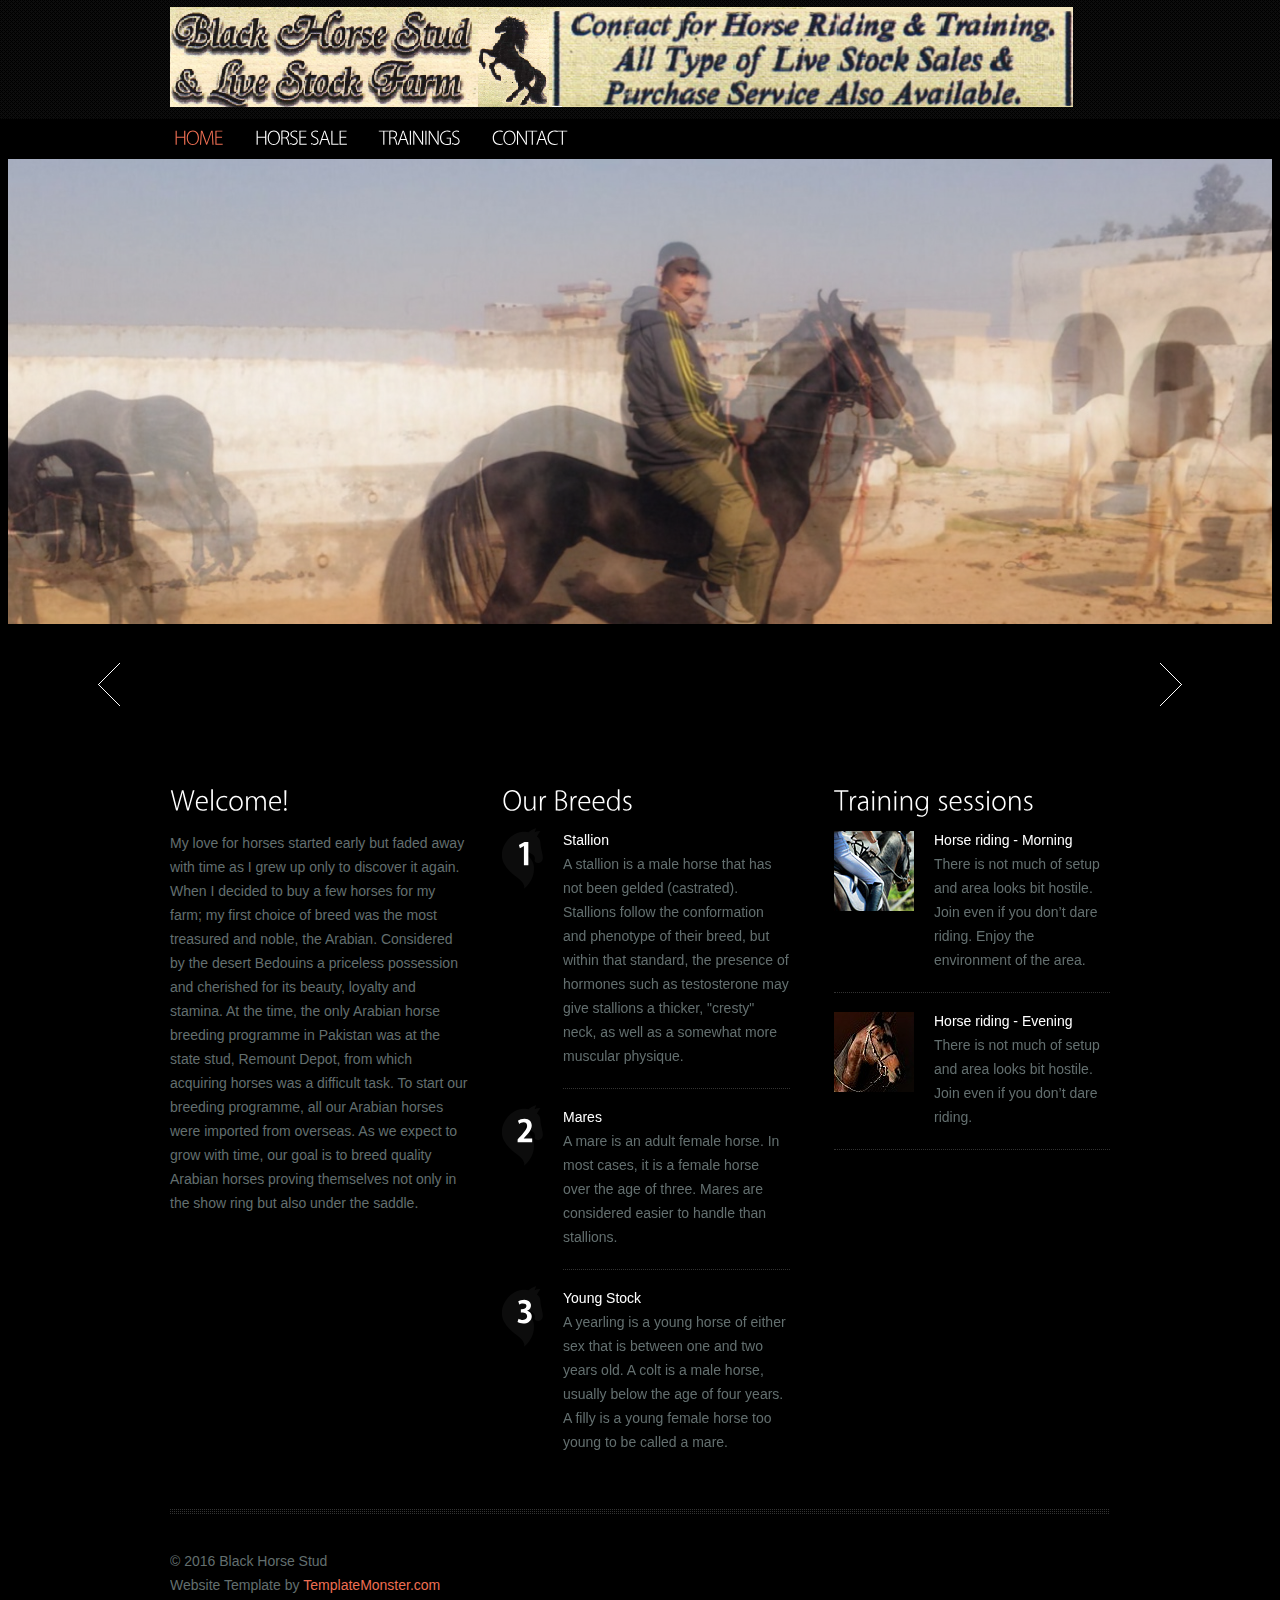
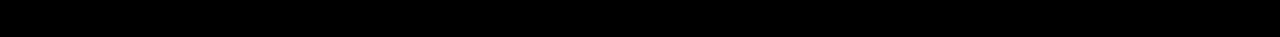
==== commit 17133d30: "Updated Training sessions on homepage" ====
--- a/index.html
+++ b/index.html
@@ -128,16 +128,16 @@
     </div>
     <div class="grid_4">
       <div class="left-2">
-        <h2 class="p4">Recent trainings</h2>
+        <h2 class="p4">Training sessions</h2>
         <div class="wrap border-bot-1"> <img src="images/page1-img5.jpg" alt="" class="img-indent">
-          <p class="extra-wrap"><span class="clr-1">At vero eos et accusam</span><br>
-            <a href="#" class="link">May 3, 2016</a><br>
-            Justo duo dolores et rebum stet clita kasd gubergreno sea takimata sanctus consetetur sadipscing elitr.</p>
+          <p class="extra-wrap"><span class="clr-1">Horse riding - Morning</span><br>
+            <!--<a href="#" class="link">May 3, 2016</a><br>-->
+            There is not much of setup and area looks bit hostile. Join even if you don’t dare riding. Enjoy the environment of the area.</p>
         </div>
         <div class="wrap border-bot-1"> <img src="images/page1-img6.jpg" alt="" class="img-indent">
-          <p class="extra-wrap"><span class="clr-1">At vero eos et accusam</span><br>
-            <a href="#" class="link">May 3, 2016</a><br>
-            Justo duo dolores et rebum stet clita kasd gubergreno sea takimata sanctus consetetur sadipscing elitr.</p>
+          <p class="extra-wrap"><span class="clr-1">Horse riding - Evening</span><br>
+            <!--<a href="#" class="link">May 3, 2016</a><br>-->
+            There is not much of setup and area looks bit hostile. Join even if you don’t dare riding. </p>
         </div>
       </div>
     </div>
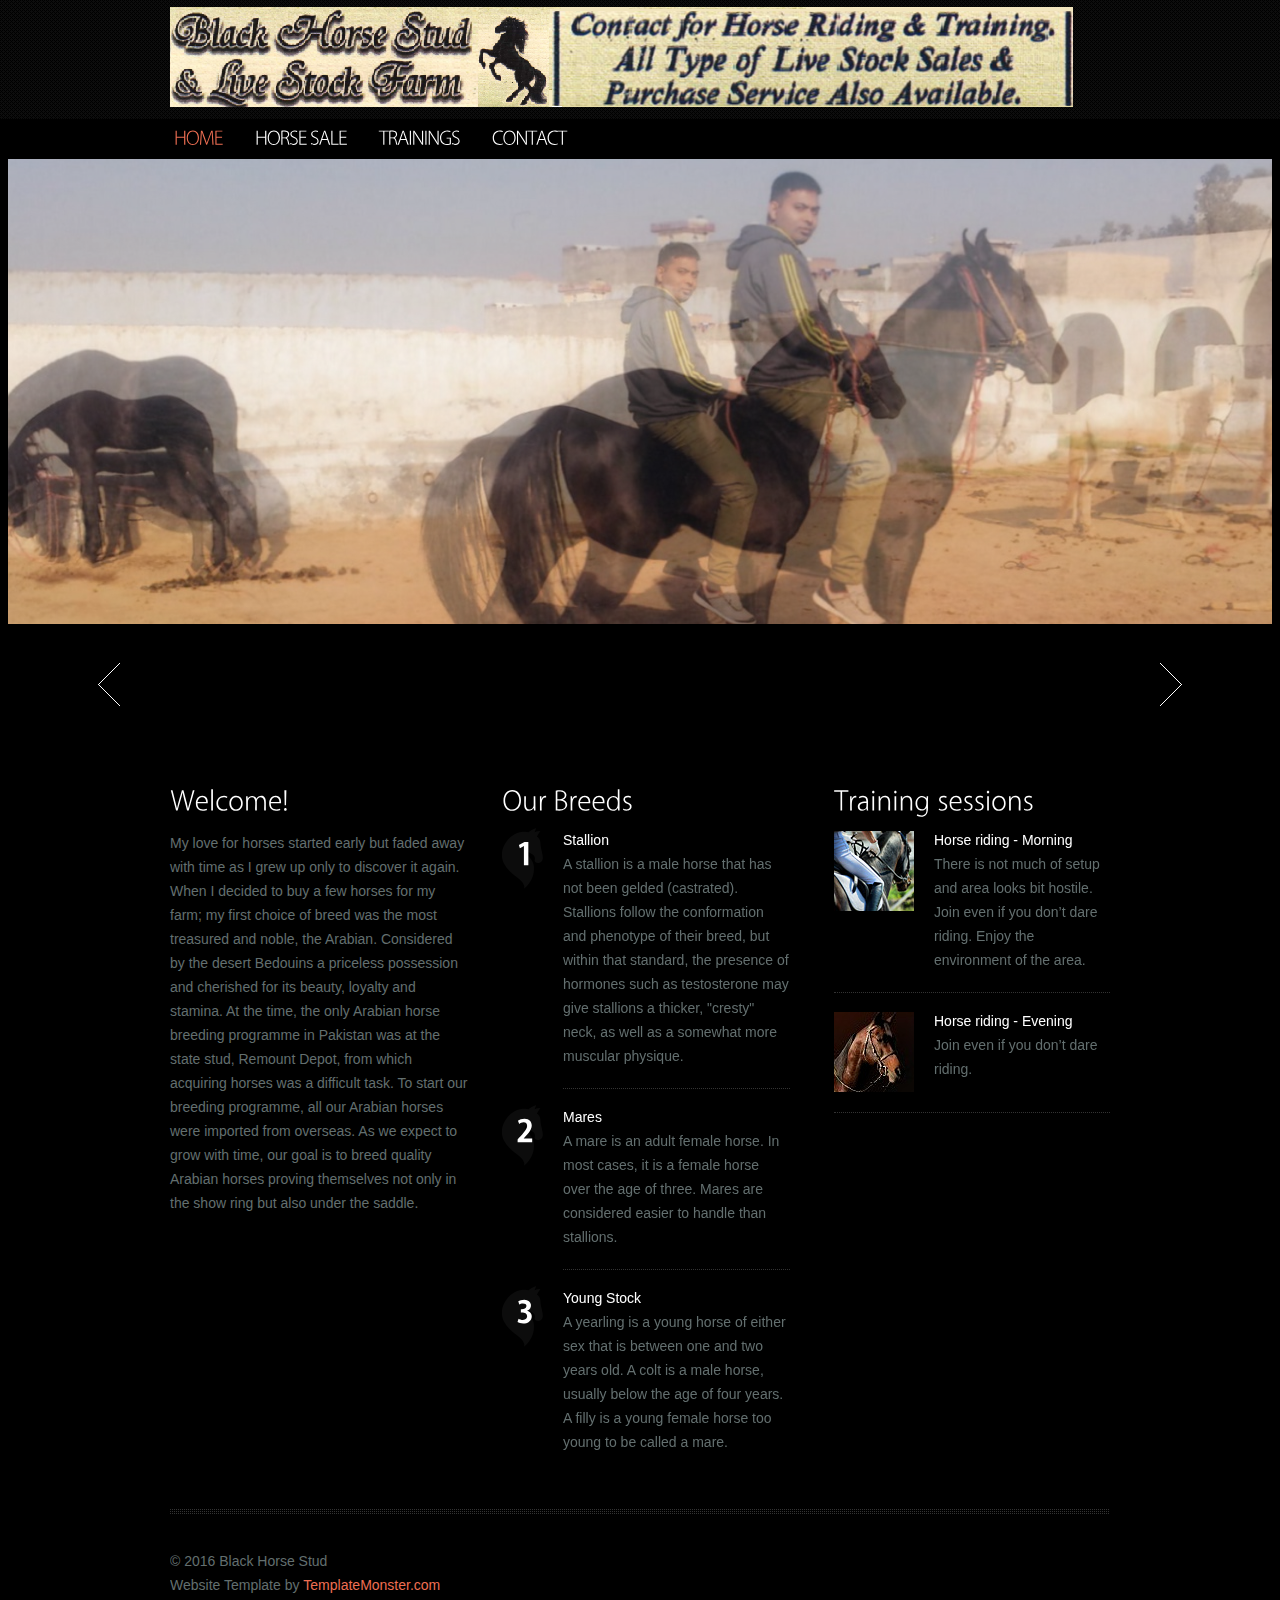
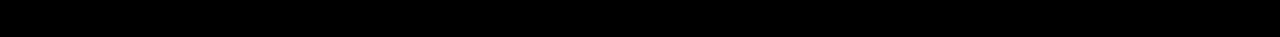
==== commit 1c2c9bdd: "Updated training sessions" ====
--- a/index.html
+++ b/index.html
@@ -137,7 +137,7 @@
         <div class="wrap border-bot-1"> <img src="images/page1-img6.jpg" alt="" class="img-indent">
           <p class="extra-wrap"><span class="clr-1">Horse riding - Evening</span><br>
             <!--<a href="#" class="link">May 3, 2016</a><br>-->
-            There is not much of setup and area looks bit hostile. Join even if you don’t dare riding. </p>
+            Join even if you don’t dare riding. </p>
         </div>
       </div>
     </div>
